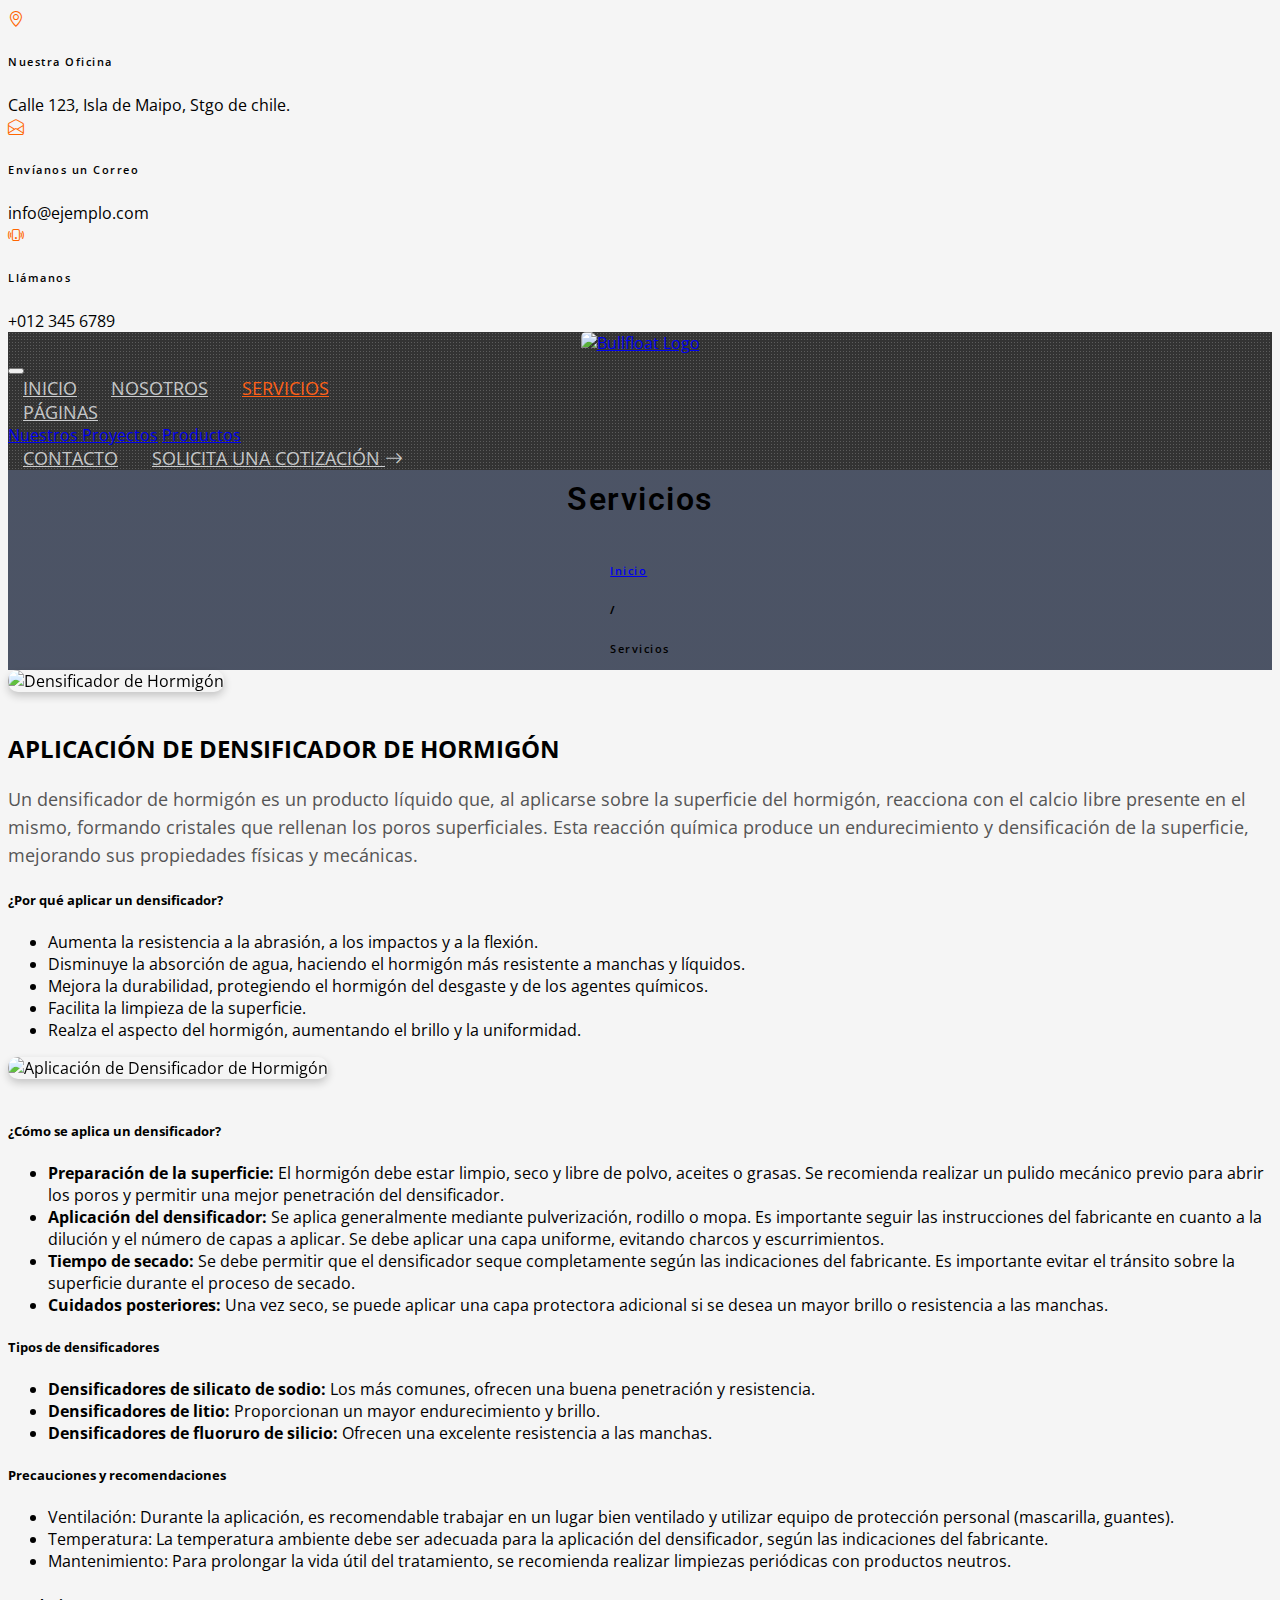
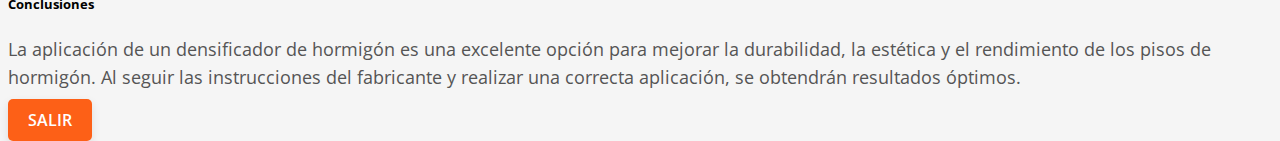
==== service/densificador.html @ 9ca57902 "Add files via upload" ====
<!DOCTYPE html>
<html lang="en">

<head>
    <meta charset="utf-8">
    <title>BULLFLOAT</title>
    <meta content="width=device-width, initial-scale=1.0" name="viewport">
    <meta content="Alquiler y Venta de Pulidoras de Piso" name="keywords">
    <meta content="Ofrecemos servicios de alquiler y venta de pulidoras de piso, repuestos y más." name="description">

    <!-- Favicon -->
    <link href="img/favicon.ico" rel="icon">

    <!-- Google Web Fonts -->
    <link rel="preconnect" href="https://fonts.gstatic.com">
    <link href="https://fonts.googleapis.com/css2?family=Open+Sans:wght@400;600&family=Roboto:wght@500;700&display=swap" rel="stylesheet"> 

    <!-- Icon Font Stylesheet -->
    <link href="https://cdnjs.cloudflare.com/ajax/libs/font-awesome/5.15.0/css/all.min.css" rel="stylesheet">
    <link href="https://cdn.jsdelivr.net/npm/bootstrap-icons@1.4.1/font/bootstrap-icons.css" rel="stylesheet">

    <!-- Libraries Stylesheet -->
    <link href="lib/owlcarousel/assets/owl.carousel.min.css" rel="stylesheet">
    <link href="lib/tempusdominus/css/tempusdominus-bootstrap-4.min.css" rel="stylesheet" />
    <link href="lib/lightbox/css/lightbox.min.css" rel="stylesheet">

    <!-- Customized Bootstrap Stylesheet -->
    <link href="/css/bootstrap.min.css" rel="stylesheet">

    <!-- Template Stylesheet -->
    <link href="/css/style.css" rel="stylesheet">
</head>

<body>
     <!-- Inicio de la Barra Superior -->
     <div class="container-fluid px-5 d-none d-lg-block">
        <div class="row gx-5">
            <div class="col-lg-4 text-center py-3">
                <div class="d-inline-flex align-items-center">
                    <i class="bi bi-geo-alt fs-1 text-primary me-3"></i>
                    <div class="text-start">
                        <h6 class="text-uppercase fw-bold">Nuestra Oficina</h6>
                        <span>Calle 123, Isla de Maipo, Stgo de chile.</span>
                    </div>
                </div>
            </div>
            <div class="col-lg-4 text-center border-start border-end py-3">
                <div class="d-inline-flex align-items-center">
                    <i class="bi bi-envelope-open fs-1 text-primary me-3"></i>
                    <div class="text-start">
                        <h6 class="text-uppercase fw-bold">Envíanos un Correo</h6>
                        <span>info@ejemplo.com</span>
                    </div>
                </div>
            </div>
            <div class="col-lg-4 text-center py-3">
                <div class="d-inline-flex align-items-center">
                    <i class="bi bi-phone-vibrate fs-1 text-primary me-3"></i>
                    <div class="text-start">
                        <h6 class="text-uppercase fw-bold">Llámanos</h6>
                        <span>+012 345 6789</span>
                    </div>
                </div>
            </div>
        </div>
    </div>
    <!-- Fin de la Barra Superior -->

    <!-- Navbar Start -->
    <div class="container-fluid sticky-top bg-dark bg-light-radial shadow-sm px-5 pe-lg-0">
        <nav class="navbar navbar-expand-lg bg-dark bg-light-radial navbar-dark py-3 py-lg-0">
             <!-- Logo Superior -->             
             <a href="index.html" class="navbar-brand d-flex align-items-center logo-container">
                <img src="/img/logo.png" alt="Bullfloat Logo" class="logo-image"></a>

            <button class="navbar-toggler" type="button" data-bs-toggle="collapse" data-bs-target="#navbarCollapse">
                <span class="navbar-toggler-icon"></span>
            </button>
            <div class="collapse navbar-collapse" id="navbarCollapse">
                <div class="navbar-nav ms-auto py-0">
                    <a href="index.html" class="nav-item nav-link">Inicio</a>
                    <a href="about.html" class="nav-item nav-link">Nosotros</a>
                    <a href="service.html" class="nav-item nav-link active">Servicios</a>
                    <div class="nav-item dropdown">
                        <a href="#" class="nav-link dropdown-toggle" data-bs-toggle="dropdown">Páginas</a>
                        <div class="dropdown-menu m-0">
                            <a href="project.html" class="dropdown-item">Nuestros Proyectos</a>
                            <a href="team.html" class="dropdown-item">Productos</a>
                            <!-- <a href="testimonial.html" class="dropdown-item">Testimonios</a>
                            <a href="blog.html" class="dropdown-item">Blog</a>
                            <a href="detail.html" class="dropdown-item">Detalle Blog</a>-->
                        </div>
                    </div>
                    <a href="contact.html" class="nav-item nav-link">Contacto</a>
                    <a href="" class="nav-item nav-link bg-primary text-white px-5 ms-3 d-none d-lg-block">Solicita una Cotización <i class="bi bi-arrow-right"></i></a>
                </div>
            </div>
        </nav>
    </div>
    <!-- Navbar End -->

    <!-- Page Header Start -->
    <div class="container-fluid page-header">
        <h1 class="display-3 text-uppercase text-white mb-3">Servicios</h1>
        <div class="d-inline-flex text-white">
            <h6 class="text-uppercase m-0"><a href="index.html">Inicio</a></h6>
            <h6 class="text-white m-0 px-3">/</h6>
            <h6 class="text-uppercase text-white m-0">Servicios</h6>
        </div>
    </div>
    <!-- Page Header Start -->
    
   

    <!-- Content Section -->
    <div class="container mt-5">
        <div class="row">
            <!-- Primera imagen a la izquierda -->
            <div class="col-lg-4 mb-4">
                <img src="/img/servicios/densificador.png" class="img-fluid image-small image-left" alt="Densificador de Hormigón">
            </div>
            <div class="col-lg-8 mb-4">
                <h2>APLICACIÓN DE DENSIFICADOR DE HORMIGÓN</h2>
                <p>Un densificador de hormigón es un producto líquido que, al aplicarse sobre la superficie del hormigón, reacciona con el calcio libre presente en el mismo, formando cristales que rellenan los poros superficiales. Esta reacción química produce un endurecimiento y densificación de la superficie, mejorando sus propiedades físicas y mecánicas.</p>            
            </div>
        </div>

        <div class="row">
            <div class="col-lg-8 mb-4">
                <h5>¿Por qué aplicar un densificador?</h5>
                <ul>
                    <li>Aumenta la resistencia a la abrasión, a los impactos y a la flexión.</li>
                    <li>Disminuye la absorción de agua, haciendo el hormigón más resistente a manchas y líquidos.</li>
                    <li>Mejora la durabilidad, protegiendo el hormigón del desgaste y de los agentes químicos.</li>
                    <li>Facilita la limpieza de la superficie.</li>
                    <li>Realza el aspecto del hormigón, aumentando el brillo y la uniformidad.</li>
                </ul>
            </div>
            <!-- Segunda imagen a la derecha -->
            <div class="col-lg-4 mb-4">
                <img src="/img/servicios/densificador2.png" class="img-fluid image-small image-right" alt="Aplicación de Densificador de Hormigón">
            </div>
        </div>

        <div class="row">
            <div class="col-lg-12 mb-4">
                <h5>¿Cómo se aplica un densificador?</h5>
                <ul>
                    <li><strong>Preparación de la superficie:</strong> El hormigón debe estar limpio, seco y libre de polvo, aceites o grasas. Se recomienda realizar un pulido mecánico previo para abrir los poros y permitir una mejor penetración del densificador.</li>
                    <li><strong>Aplicación del densificador:</strong> Se aplica generalmente mediante pulverización, rodillo o mopa. Es importante seguir las instrucciones del fabricante en cuanto a la dilución y el número de capas a aplicar. Se debe aplicar una capa uniforme, evitando charcos y escurrimientos.</li>
                    <li><strong>Tiempo de secado:</strong> Se debe permitir que el densificador seque completamente según las indicaciones del fabricante. Es importante evitar el tránsito sobre la superficie durante el proceso de secado.</li>
                    <li><strong>Cuidados posteriores:</strong> Una vez seco, se puede aplicar una capa protectora adicional si se desea un mayor brillo o resistencia a las manchas.</li>
                </ul>
            </div>
        </div>

        <div class="row">
            <div class="col-lg-12 mb-4">
                <h5>Tipos de densificadores</h5>
                <ul>
                    <li><strong>Densificadores de silicato de sodio:</strong> Los más comunes, ofrecen una buena penetración y resistencia.</li>
                    <li><strong>Densificadores de litio:</strong> Proporcionan un mayor endurecimiento y brillo.</li>
                    <li><strong>Densificadores de fluoruro de silicio:</strong> Ofrecen una excelente resistencia a las manchas.</li>
                </ul>
            </div>
        </div>

        <div class="row">
            <div class="col-lg-12 mb-4">
                <h5>Precauciones y recomendaciones</h5>
                <ul>
                    <li>Ventilación: Durante la aplicación, es recomendable trabajar en un lugar bien ventilado y utilizar equipo de protección personal (mascarilla, guantes).</li>
                    <li>Temperatura: La temperatura ambiente debe ser adecuada para la aplicación del densificador, según las indicaciones del fabricante.</li>
                    <li>Mantenimiento: Para prolongar la vida útil del tratamiento, se recomienda realizar limpiezas periódicas con productos neutros.</li>
                </ul>
            </div>
        </div>

        <div class="row">
            <div class="col-lg-12 mb-4">
                <h5>Conclusiones</h5>
                <p>La aplicación de un densificador de hormigón es una excelente opción para mejorar la durabilidad, la estética y el rendimiento de los pisos de hormigón. Al seguir las instrucciones del fabricante y realizar una correcta aplicación, se obtendrán resultados óptimos.</p>
            </div>
        </div>
    </div>

    <!-- Botón de volver al principio -->
    <div class="row">
        <div class="col-lg-12 text-center mb-5">
            <a href="/index.html" class="btn btn-primary">Salir</a>
        </div>
    </div>

    <script src="https://cdn.jsdelivr.net/npm/bootstrap@5.3.0/dist/js/bootstrap.bundle.min.js"></script>
</body>
</html>
---- css/style.css ----
/********** Template CSS **********/
:root {
    --primary: #fd6017;
    --secondary: #FDBE33;
    --light: #f4f6f8c5;
    --dark: #040F28;
     
}



/* Modal general */
.modal-content {
    background: var(--dark); /* Fondo blanco sólido para todo el modal */
    border-radius: 15px; /* Bordes redondeados */
    box-shadow: 0px 15px 30px #00000033; /* Sombra suave */
}

/* Área de la descripción dentro del modal (modal-body) */

/* Cambiar el color del título en los modales */
.modal-title {
    color: var(--light); /* Cambia este valor por el color que desees */
    font-size: 1.8rem; /* Ajusta el tamaño si lo deseas */
    font-weight: bold; /* Para hacer que el título sea más fuerte */
}

.modal-body {
    background: white; /* Fondo semi-transparente */
    padding: 20px;
    border-radius: 12px; /* Bordes redondeados para la sección interna */
    box-shadow: inset 0px 4px 6px rgba(0, 0, 0, 0.1); /* Sombra interna */
}

/* Texto en el modal */
.modal-body h5 {
    font-size: 1.5rem;
    color: #333; /* Color oscuro */
    margin-bottom: 10px;
}

.modal-body p, .modal-body ul {
    font-size: 1.1rem;
    color: #666; /* Texto más claro */
}

.modal-body ul {
    padding-left: 20px;
}

.modal-body ul li {
    margin-bottom: 8px;
}

/* Transición del fondo oscuro del modal */
.modal-backdrop.show {
    background-color: rgba(0, 0, 0, 0.6); /* Fondo oscuro con mayor transparencia */
}

/* Botón de cierre del modal */
.modal-header .btn-close {
    background-color: var(--primary); /* Botón de cierre con color vibrante */
    border-radius: 50%; /* Circular */
    opacity: 0.7; /* Un poco transparente */
}

.modal-header .btn-close:hover {
    opacity: 1; /* Aumenta la opacidad al hacer hover */
}

/* Botón de acción dentro del modal */
.modal-body .btn {
    background-color: #007bff;
    color: white;
    padding: 8px 20px;
    border-radius: 50px;
    font-size: 0.9rem;
    transition: background-color 0.3s ease;
}

.modal-body .btn:hover {
    background-color: #0056b3;
    transform: translateY(-3px); /* Efecto en el hover */
}

/* Estilos personalizados (Con colores corporativos) */
/* Servicio */
.service-item {
    position: relative;
    border-radius: 12px;
    overflow: hidden;
}

.service-item img {
    transition: transform 0.5s ease;
    border-bottom-left-radius: 12px;
    border-bottom-right-radius: 12px;
}

.service-item:hover img {
    transform: scale(1.1); /* Efecto de zoom en la imagen */
}

.service-text {
    padding: 20px;
    background: white;
    z-index: 1;
}

.service-text h4 {
    font-size: 1.5rem;
    font-weight: bold;
    color: #000;
}

.service-text p {
    color: #6c757d;
}

.overlay {
    position: absolute;
    top: 0;
    left: 0;
    width: 100%;
    height: 100%;
    background: rgba(0, 0, 0, 0.6); /* Fondo oscuro */
    display: flex;
    align-items: center;
    justify-content: center;
    opacity: 0;
    transition: opacity 0.5s ease;
}

.service-item:hover .overlay {
    opacity: 1; /* Mostrar overlay al hacer hover */
}

.overlay-content {
    color: white;
    text-align: center;
}

.overlay-content h4 {
    font-size: 1.8rem;
    font-weight: bold;
    margin-bottom: 10px;
}

.overlay-content p {
    font-size: 1rem;
    margin-bottom: 15px;
}

.overlay-content .btn {
    background-color: var(--primary);
    color: white;
    transition: background-color 0.3s ease;
}

.overlay-content .btn:hover {
    background-color: --;
}

/* Estilos para los botones personalizados de ventas/arriendo */
.custom-btn {
    background-color: var(--primary);  /* Color naranja */
    color: white;  /* Texto en blanco */
    font-size: 24px;  /* Tamaño de letra ajustado */
    font-weight: bold;  /* Negrita */
    padding: 15px 30px;  /* Espaciado interno */
    border: none;  /* Sin borde */
    text-transform: uppercase;  /* Texto en mayúsculas */
    width: 250px;  /* Ancho de botón */
    text-align: center;  /* Centrar el texto */
    border-radius: 5px;  /* Bordes ligeramente redondeados */
    transition: background-color 0.3s ease;  /* Animación suave al hover */
}

.custom-btn:hover {
    background-color: var(--primary);  /* Naranja más oscuro en hover */
    color: white;  /* Texto blanco al hacer hover */
}

.custom-btn:focus {
    outline: none;  /* Elimina el borde de enfoque */
}


/* estilos VIDEOS*/


/* Estilos Generales */
body {
    font-family: 'Open Sans', sans-serif;
    background-color: #f5f5f5;
}

h1, h4 {
    font-family: 'Roboto', sans-serif;
}

/* Estilo de Títulos y Textos */
h1.display-5 {
    font-size: 3rem;
    font-weight: 700;
    color: #333;
}

h1 span.text-primary {
    color: #ff6600; /* Naranja corporativo */
}

h4.text-uppercase {
    color: #666;
}

p {
    line-height: 1.6;
    font-size: 1.1rem;
    color: #555;
}

/* Botón Principal */
.btn-primary {
    background-color: #ff6600; /* Naranja corporativo */
    border: none;
    transition: background-color 0.3s ease, box-shadow 0.3s ease;
    box-shadow: 0 4px 10px rgba(0, 0, 0, 0.1);
}

.btn-primary:hover {
    background-color: #e65500; /* Naranja más oscuro en hover */
    box-shadow: 0 8px 20px rgba(0, 0, 0, 0.15);
}

/* Estilo de las Cajas de Servicio */
.service-box {
    overflow: hidden;
    border-radius: 8px;
    background: #fff;
    border: 1px solid #ddd;
    box-shadow: 0 2px 8px rgba(253, 5, 5, 0.05);
    transition: box-shadow 0.3s ease, border 0.3s ease;
    cursor: pointer; /* Cambio de cursor */
}

.service-box:hover {
    border: 1px solid #ff6600; /* Resaltar borde en naranja */
    box-shadow: 0 4px 12px rgba(0, 0, 0, 0.1); /* Sombra leve en hover */
}

/* Estilo del Texto Superpuesto */
.service-text {
    padding: 15px;
    color: #333;
    border-top: 4px solid #ff6600; /* Borde superior en naranja */
    transition: background 0.3s ease, color 0.3s ease;
}

.service-text h4 {
    color: #333;
    font-weight: 600;
}

.service-text p {
    font-size: 0.95rem;
    color: #666;
}

/* Sección de Reseñas */
.bg-dark {
    background: #333;
    color: #fff;
}

.bg-dark .text-primary {
    color: #ff6600; /* Naranja corporativo */
}

.bg-light {
    background: #f8f9fa;
    color: #333;
    border-radius: 8px;
    box-shadow: 0 4px 10px rgba(0, 0, 0, 0.05);
    transition: all 0.3s ease;
}

.bg-light:hover {
    box-shadow: 0 8px 20px rgba(0, 0, 0, 0.1);
    transform: translateY(-2px);
}

/* Sección de Reseñas */
.bg-light p.fw-normal {
    font-style: italic;
    font-size: 1rem;
}

.bg-light h5 {
    font-weight: 600;
}

.bg-light span {
    color: #666;
}

/* Botones de Redes Sociales */
a.btn {
    transition: color 0.3s ease, transform 0.3s ease;
}

a.btn:hover {
    color: #ff6600;
    transform: translateY(-2px);
}

/* Detalles de Diseño para Textos */
.text-uppercase {
    letter-spacing: 1.5px;
    font-weight: 600;
}

.display-5.text-uppercase {
    text-transform: uppercase;
    font-weight: bold;
    font-size: 2.5rem;
}

.text-primary {
    color: #ff6600 !important;
}

/* Responsividad */
@media (max-width: 768px) {
    h1.display-5 {
        font-size: 2.2rem;
    }

    .container-fluid {
        padding-left: 2%;
        padding-right: 2%;
    }

    .service-text {
        font-size: 0.9rem;
    }
}

/* inicio seccion servicios*/
.img-fluid {
    width: 100%; /* Se ajusta al ancho completo del contenedor */
    max-height: 600px; /* Limita la altura máxima para evitar imágenes muy grandes */
    object-fit: cover; /* Asegura que la imagen cubra su contenedor correctamente */
    border-radius: 10px; /* Bordes redondeados para un look más suave */
    box-shadow: 0 4px 8px rgba(0, 0, 0, 0.2); /* Sombra suave para dar profundidad */
    transition: transform 0.3s ease-in-out, box-shadow 0.3s ease-in-out; /* Transición suave en hover */
    margin-bottom: 20px; /* Espacio inferior para separar del contenido */
    filter: brightness(1.1); /* Leve incremento en brillo para hacerlo más llamativo */

}

.img-fluid:hover {
    transform: scale(1.05); /* Ligero zoom al pasar el cursor */
    box-shadow: 0 8px 16px rgba(0, 0, 0, 0.3); /* Sombra más intensa en hover */
    filter: brightness(1.1); /* Leve incremento en brillo para hacerlo más llamativo */
}

@keyframes fadeIn {
    from {
        opacity: 0;
    }
    to {
        opacity: 1;
    }
}

.img-fluid {
    animation: fadeIn 0.6s ease-in-out; /* Efecto de aparición suave al cargar la página */
}

.btn {
    padding: 10px 20px;
    font-size: 16px;
    border-radius: 5px;
    text-decoration: none;
    color: rgb(7, 6, 6);
    background-color:var(--primary); /* Color del botón */
    transition: background-color 0.3s ease-in-out;
}

.btn:hover {
    background-color: var(--primary); /* Color más oscuro al pasar el cursor */
}

.btn:active {
    background-color: var(--primary); /* Color al hacer clic */
}
/* Fin seccion servicios */




/* Contenedor del logotipo en el footer para mantener alineación y estructura */
.footer-logo-container {
    display: flex;
    align-items: center;
    justify-content: start; /* Alinea a la izquierda dentro de la columna */
    max-height: 80px; /* Limita la altura del contenedor */
    overflow: hidden; /* Evita que la imagen desborde el contenedor */
    margin-bottom: 45px; /* Añade espacio inferior para separación */
}

/* Estilos para la imagen del logotipo en el footer */
.footer-logo-image {
    max-width: 450px; /* Define el ancho máximo para la imagen */
    max-height: 450px; /* Define la altura máxima para que encaje en el footer */
    width: auto; /* Mantiene la proporción del ancho */
    height: auto; /* Mantiene la proporción de la altura */
    object-fit: contain; /* Escala la imagen para ajustarse al contenedor sin distorsionarse */
    opacity: 0.9; /* Ajusta la transparencia para visibilidad */
    border-radius: 5px; /* Bordes redondeados para un acabado consistente */
    transition: transform 0.3s ease, opacity 0.3s ease; /* Transiciones suaves para efectos */
}

/* Media Query para pantallas pequeñas */
@media (max-width: 768px) {
    .footer-logo-container {
        max-height: 60px; /* Ajusta la altura del contenedor en pantallas pequeñas */
    }

    .footer-logo-image {
        max-width: 100px; /* Ajusta el ancho máximo en pantallas pequeñas */
        max-height: 50px; /* Ajusta la altura máxima en pantallas pequeñas */
    }
}
/* Contenedor del logotipo para mantener alineación y estructura */
.logo-container {
    display: flex;
    align-items: center;
    justify-content: center;
    max-height: 70px; /* Ajusta la altura máxima para la barra de navegación */
    overflow: hidden; /* Evita que la imagen desborde el contenedor */
}

/* Estilos para la imagen del logotipo */
.logo-image {
    max-width: 300px; /* Limita el ancho máximo para no afectar la barra de navegación */
    max-height: 500px; /* Limita la altura máxima para encajar bien en la barra */
    width: auto; /* Mantiene la proporción del ancho */
    height: auto; /* Mantiene la proporción de la altura */
    object-fit: contain; /* Asegura que la imagen se ajuste sin distorsionarse */
    padding: 0px; /* No agrega espacio alrededor de la imagen */
    opacity: 20 ; /* Ajusta la transparencia para visibilidad */
    border-radius: 5px; /* Bordes redondeados para un acabado elegante */
    transition: transform 0.3s ease, opacity 0.3s ease; /* Transiciones suaves para efectos */
}
/* Efecto de hover para un toque interactivo */
.logo-image:hover {
    transform: scale(1.05); /* Aumenta ligeramente el tamaño al pasar el ratón */
    opacity: 1; /* Hace la imagen completamente opaca al pasar el ratón */
}


.pt-6 {
    padding-top: 90px;
}

.pb-6 {
    padding-bottom: 90px;
}

.py-6 {
    padding-top: 90px;
    padding-bottom: 90px;
}

.btn {
    position: relative;
    font-weight: 600;
    text-transform: uppercase;
    transition: .5s;
}

.btn::after {
    position: absolute;
    content: "";
    width: 0;
    height: 5px;
    bottom: -1px;
    left: 50%;
    background: var(--primary);
    transition: .5s;
}

.btn.btn-primary::after {
    background: var(--dark);
}

.btn:hover::after,
.btn.active::after {
    width: 50%;
    left: 25%;
}

.btn-primary {
    color: #FFFFFF;
}

.btn-square {
    width: 36px;
    height: 36px;
}

.btn-sm-square {
    width: 28px;
    height: 28px;
}

.btn-lg-square {
    width: 46px;
    height: 46px;
}

.btn-square,
.btn-sm-square,
.btn-lg-square {
    padding-left: 0;
    padding-right: 0;
    text-align: center;
}

.back-to-top {
    position: fixed;
    display: none;
    left: 50%;
    bottom: 0;
    margin-left: -22px;
    border-radius: 0;
    z-index: 99;
}

.bg-dark-radial {
    background-image: -webkit-repeating-radial-gradient(center center, rgba(0, 0, 0, 0.3), rgba(0, 0, 0, 0.3) 1px, transparent 1px, transparent 100%);
    background-image: -moz-repeating-radial-gradient(center center, rgba(0, 0, 0, 0.3), rgba(0, 0, 0, 0.3) 1px, transparent 1px, transparent 100%);
    background-image: -ms-repeating-radial-gradient(center center, rgba(0, 0, 0, 0.3), rgba(0, 0, 0, 0.3) 1px, transparent 1px, transparent 100%);
    background-image: -o-repeating-radial-gradient(center center, rgba(0, 0, 0, 0.3), rgba(0, 0, 0, 0.3) 1px, transparent 1px, transparent 100%);
    background-image: repeating-radial-gradient(center center, rgba(0, 0, 0, 0.3), rgba(0, 0, 0, 0.3) 1px, transparent 1px, transparent 100%);
    background-size: 3px 3px;
}

.bg-light-radial {
    background-image: -webkit-repeating-radial-gradient(center center, rgba(256, 256, 256, 0.2), rgba(256, 256, 256, 0.2) 1px, transparent 1px, transparent 100%);
    background-image: -moz-repeating-radial-gradient(center center, rgba(256, 256, 256, 0.2), rgba(256, 256, 256, 0.2) 1px, transparent 1px, transparent 100%);
    background-image: -ms-repeating-radial-gradient(center center, rgba(256, 256, 256, 0.2), rgba(256, 256, 256, 0.2) 1px, transparent 1px, transparent 100%);
    background-image: -o-repeating-radial-gradient(center center, rgba(256, 256, 256, 0.2), rgba(256, 256, 256, 0.2) 1px, transparent 1px, transparent 100%);
    background-image: repeating-radial-gradient(center center, rgba(256, 256, 256, 0.2), rgba(256, 256, 256, 0.2) 1px, transparent 1px, transparent 100%);
    background-size: 3px 3px;
}

.navbar-dark .navbar-nav .nav-link {
    position: relative;
    padding: 35px 15px;
    font-size: 18px;
    text-transform: uppercase;
    color: var(--light);
    outline: none;
    transition: .5s;
}

.navbar-dark .navbar-nav .nav-link:hover,
.navbar-dark .navbar-nav .nav-link.active {
    color: var(--primary);
}

@media (max-width: 991.98px) {
    .navbar-dark .navbar-nav .nav-link  {
        margin-left: 0;
        padding: 10px 0;
    }
}

.carousel-caption {
    top: 0;
    left: 0;
    right: 0;
    bottom: 0;
    background: rgba(4, 15, 40, .7);
    z-index: 1;
}

@media (max-width: 576px) {
    .carousel-caption h4 {
        font-size: 18px;
        font-weight: 500 !important;
    }

    .carousel-caption h1 {
        font-size: 30px;
        font-weight: 600 !important;
    }
}

.page-header-services {
    height: 250px;
    font-size: 36px; /* Corrected font-size (removed extra space before 'px') */
    display: flex;
    flex-direction: column;
    align-items: center;
    justify-content: center;
    background: linear-gradient(rgba(4, 15, 40, 0.5), rgba(4, 15, 40, 0.5)), 
                url(../img/) center center no-repeat;
    background-size: cover;
    background-attachment: fixed; /* Ensure background stays in place while scrolling */
    image-rendering: optimizeQuality; /* Improves image quality rendering */
    -webkit-background-size: cover; /* Ensures compatibility across browsers */
    box-shadow: 0 4px 8px rgba(0, 0, 0, 0.2); /* Adds subtle shadow */
    color: white; /* Ensure the text is clearly visible */
    text-align: center;
    padding: 20px;
    border-radius: 10px; /* Slight rounding of corners for a softer look */
    transition: all 0.3s ease-in-out; /* Adds smooth transition effect */
}

.page-header-services:hover {
    background: linear-gradient(rgba(4, 15, 40, 0.3), rgba(4, 15, 40, 0.3)), 
                url(../img/) center center no-repeat;
    background-size: cover;
    transform: scale(1.05); /* Slight zoom effect on hover */
    box-shadow: 0 8px 16px rgba(0, 0, 0, 0.3); /* Enhances shadow on hover */
}

.page-header-services h1 {
    font-size: 36px;
    font-weight: bold;
    text-transform: uppercase;
    letter-spacing: 2px; /* Adds spacing between letters */
    margin: 0;
    animation: fadeIn 1s ease-in-out; /* Simple fade-in animation */
    text-shadow: 2px 2px 4px rgba(0, 0, 0, 0.5); /* Adds text shadow for readability */
}

/* Keyframes for fade-in animation */
@keyframes fadeIn {
    from {
        opacity: 0;
    }
    to {
        opacity: 1;
    }
}


/* Keyframes for fade-in animation */
@keyframes fadeIn {
    from {
        opacity: 0;
    }
    to {
        opacity: 1;
    }
}



.page-header {
    height: 200px;
    display: flex;
    flex-direction: column;
    align-items: center;
    justify-content: center;
    background: linear-gradient(rgba(4, 15, 40, .7), rgba(4, 15, 40, .7)), url(../img/carousel-1.png) center center no-repeat;
    background-size: cover;
}

.service-item .service-icon {
    margin-top: -50px;
    width: 100px;
    height: 100px;
    display: flex;
    align-items: center;
    justify-content: center;
    border-radius: 100px;
}

.service-item .service-icon i {
    transition: .2s;
}

.service-item:hover .service-icon i {
    font-size: 60px;
}

.portfolio-item {
    margin-bottom: 60px;
}

.portfolio-title {
    position: absolute;
    display: flex;
    flex-direction: column;
    justify-content: center;
    height: 120px;
    padding: 0 30px;
    right: 30px;
    left: 30px;
    bottom: -60px;
    background: #FFFFFF;
    z-index: 3;
}

.portfolio-btn {
    position: absolute;
    display: inline-block;
    top: 50%;
    left: 50%;
    margin-top: -60px;
    margin-left: -60px;
    font-size: 120px;
    line-height: 0;
    transition: .1s;
    transition-delay: .3s;
    z-index: 2;
    opacity: 0;
}

.portfolio-item:hover .portfolio-btn {
    opacity: 1;
}

.portfolio-box::before,
.portfolio-box::after {
    position: absolute;
    content: "";
    width: 0;
    height: 100%;
    top: 0;
    transition: .5s;
    z-index: 1;
    background: rgba(4, 15, 40, .7);
}

.portfolio-box::before {
    left: 0;
}

.portfolio-box::after {
    right: 0;
}

.portfolio-item:hover .portfolio-box::before {
    left: 0;
    width: 50%;
}

.portfolio-item:hover .portfolio-box::after {
    right: 0;
    width: 50%;
}

@media (min-width: 992px) {
    .testimonial,
    .contact-form {
        margin-left: -90px;
    }
}

@media (min-width: 992px) {
    .footer::after {
        position: absolute;
        content: "";
        width: 1px;
        height: 100%;
        top: 0;
        left: 50%;
        background: var(--primary)
    }
}

.footer-shape::before {
    position: absolute;
    content: "";
    width: 80px;
    height: 100%;
    top: 0;
    left: -40px;
    background: var(--primary);
    transform: skew(40deg);
}
/* Media Queries para mantener la responsividad en diferentes tamaños de pantalla */
@media (max-width: 768px) {
    .logo-container {
        max-height: 60px; /* Ajusta la altura para pantallas más pequeñas */
    }

    .logo-image {
        max-width: 120px; /* Reduce el tamaño máximo del logotipo en pantallas pequeñas */
    }
}
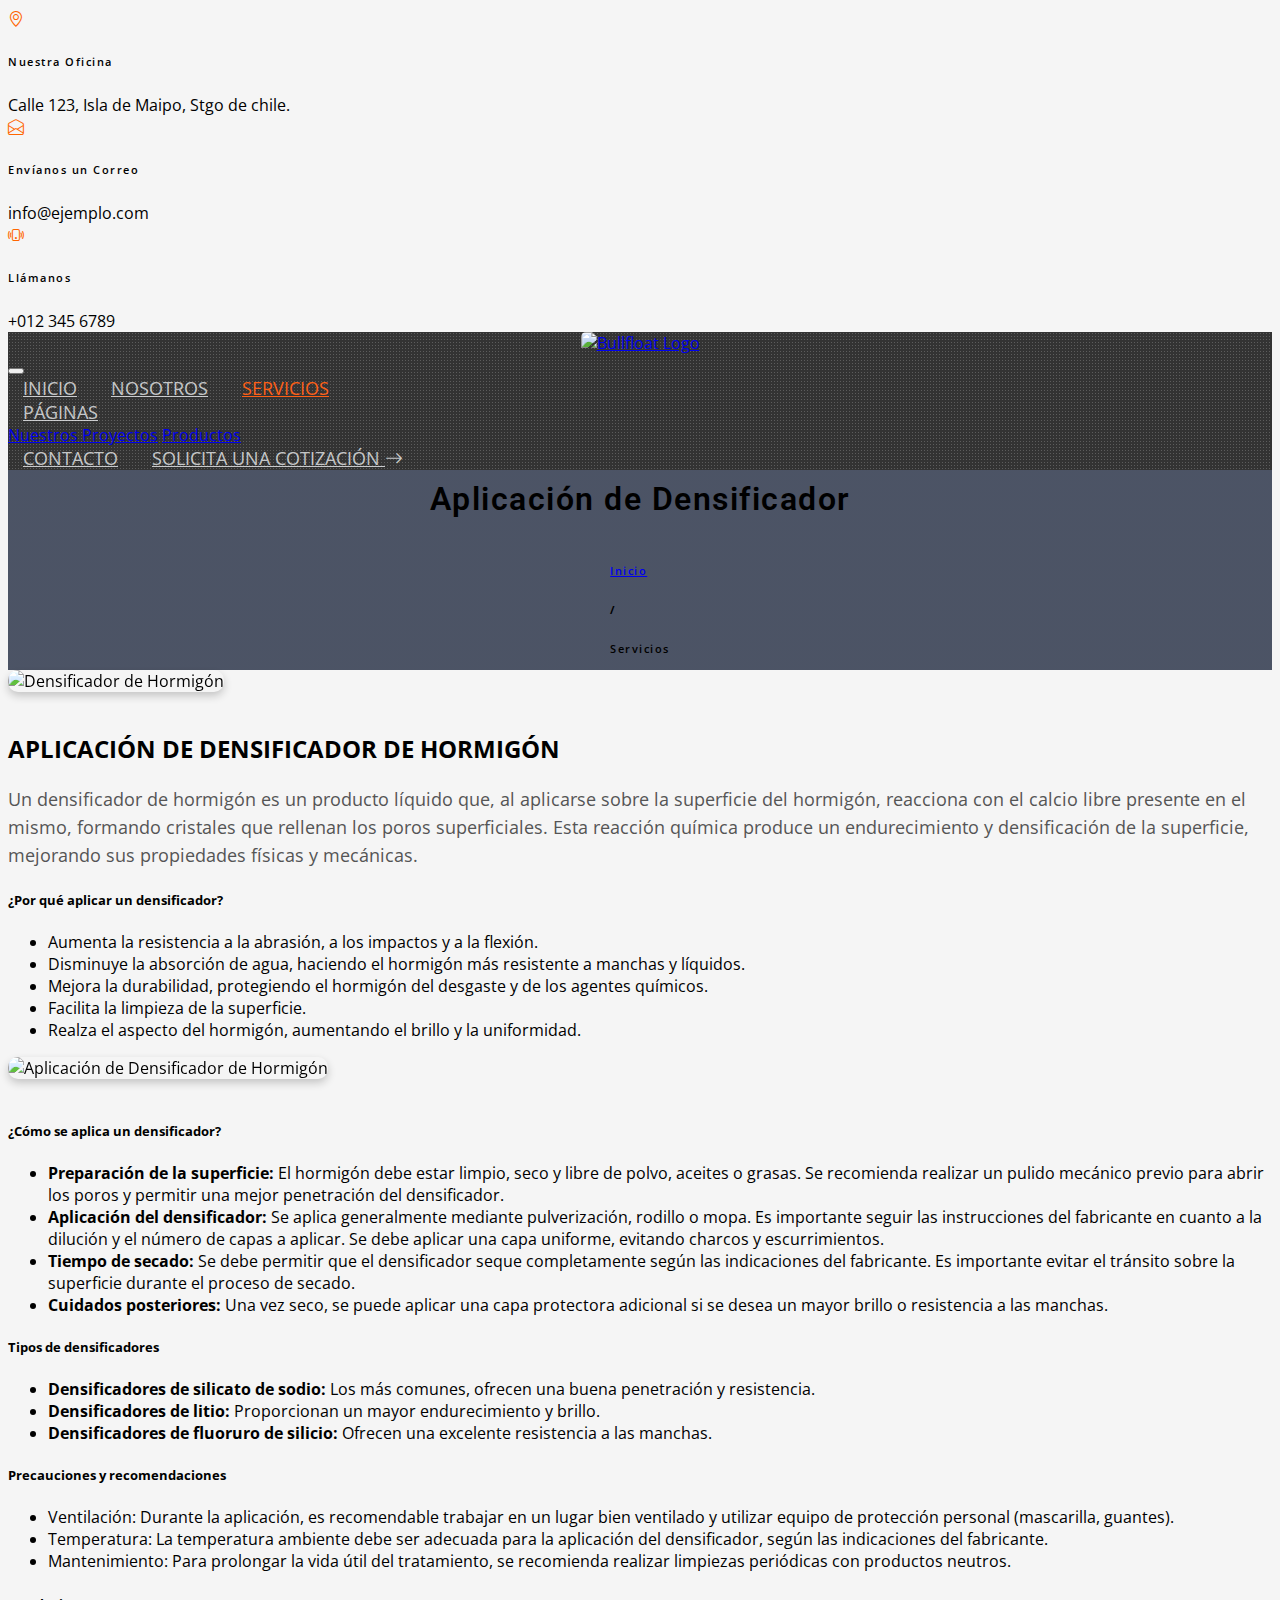
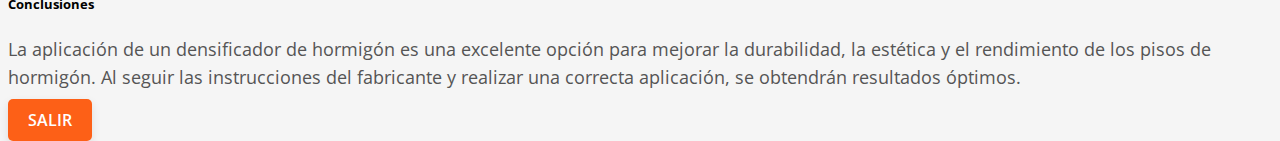
==== commit ddc4325f: "Add files via upload" ====
--- a/service/densificador.html
+++ b/service/densificador.html
@@ -101,7 +101,7 @@
 
     <!-- Page Header Start -->
     <div class="container-fluid page-header">
-        <h1 class="display-3 text-uppercase text-white mb-3">Servicios</h1>
+        <h1 class="display-3 text-uppercase text-white mb-3">Aplicación de Densificador</h1>
         <div class="d-inline-flex text-white">
             <h6 class="text-uppercase m-0"><a href="index.html">Inicio</a></h6>
             <h6 class="text-white m-0 px-3">/</h6>
